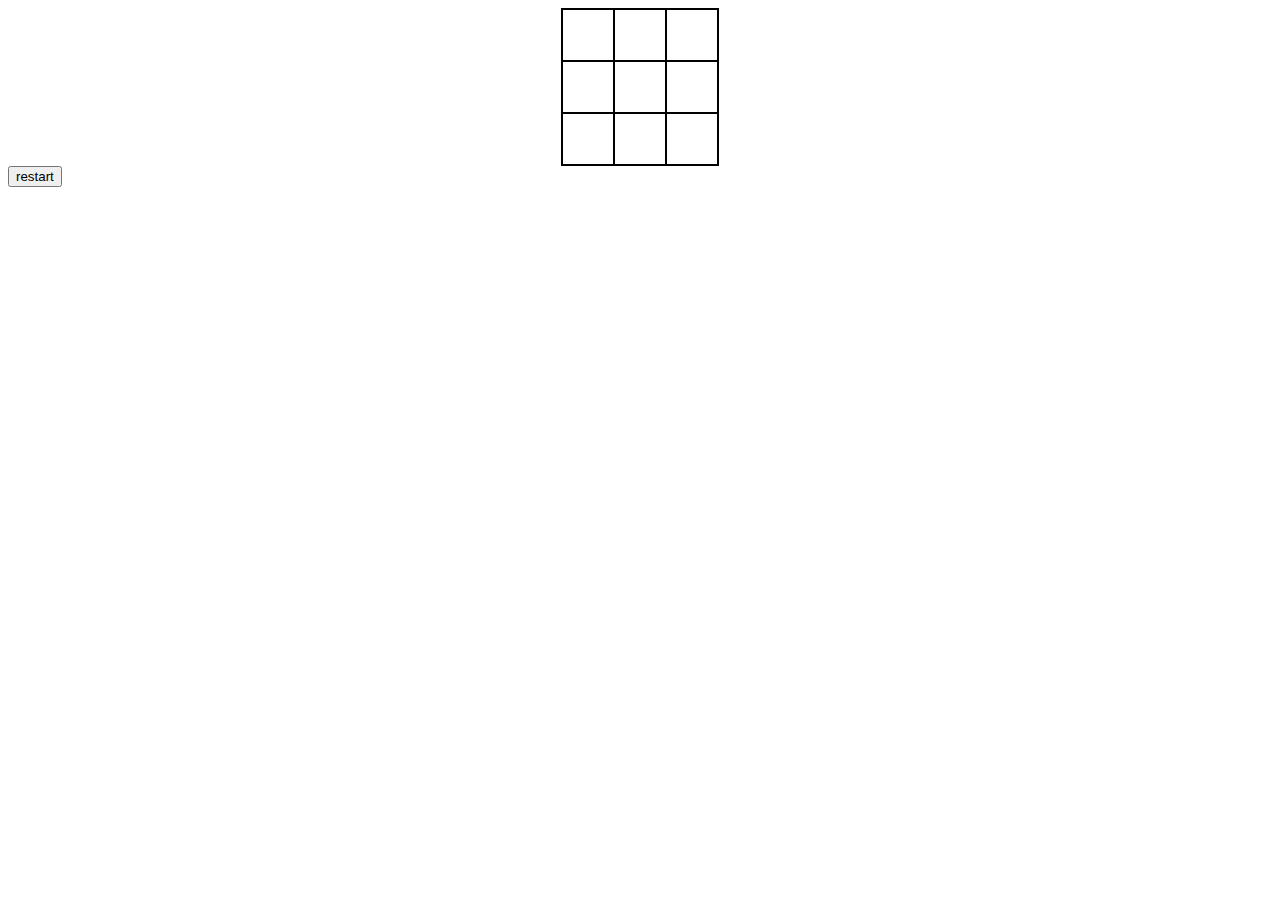
==== index.html @ 12debcea "Rename file.html to index.html" ====
<!DOCTYPE html>
<html lang="en">

<head>
    <meta charset="UTF-8">
    <meta http-equiv="X-UA-Compatible" content="IE=edge">
    <meta name="viewport" content="width=device-width, initial-scale=1.0">
    <link rel="stylesheet" href="/css/styles.css">
    <title>Document</title>
</head>

<body>
    <div class="container">
        <div class="content">

        </div>
    </div>
    <script src="/js/scr.js"></script>
    <button value="Refresh Page" onClick="window.location.reload();">restart</button>
</body>

</html>
---- css/styles.css ----
.container {
    display: flex;
    margin: 100px, 50px, 50px, 50px;
}

.content {
    width: 156px;
    border: 1px solid black;
    margin: 0 auto;
}

.item{
    width: 50px;
    height: 50px;
    line-height: 50px;
    text-align: center;
    display: inline-block;
    font-size: 25px;
    border: 1px solid black;
    cursor: pointer;
    vertical-align: middle;
    transition: background .1s;
}

.item:hover {
    background-color: rgb(125, 115, 115);
}
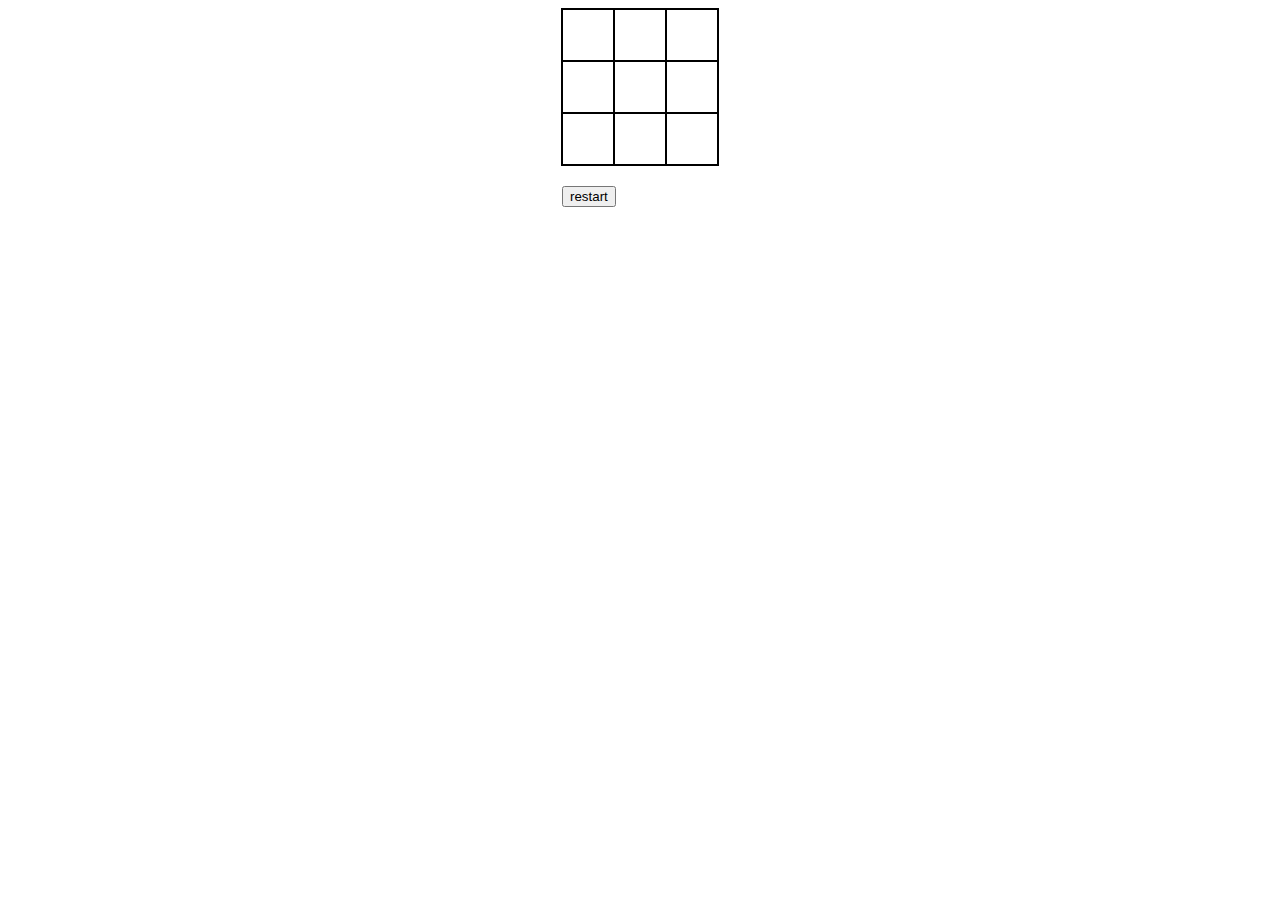
==== commit 71d5d468: "Add files via upload" ====
--- a/index.html
+++ b/index.html
@@ -5,7 +5,7 @@
     <meta charset="UTF-8">
     <meta http-equiv="X-UA-Compatible" content="IE=edge">
     <meta name="viewport" content="width=device-width, initial-scale=1.0">
-    <link rel="stylesheet" href="/css/styles.css">
+    <link rel="stylesheet" href="./css/styles.css">
     <title>Document</title>
 </head>
 
@@ -15,8 +15,12 @@
 
         </div>
     </div>
-    <script src="/js/scr.js"></script>
-    <button value="Refresh Page" onClick="window.location.reload();">restart</button>
+    <div class="content1">
+    <button value="Refresh Page" 
+    onClick="window.location.reload();">restart</button>
+    </div>
+    <script src="./js/scr.js"></script>
+    
 </body>
 
-</html>
+</html>--- a/css/styles.css
+++ b/css/styles.css
@@ -1,3 +1,5 @@
+
+
 .container {
     display: flex;
     margin: 100px, 50px, 50px, 50px;
@@ -6,6 +8,12 @@
 .content {
     width: 156px;
     border: 1px solid black;
+    margin: 0 auto;
+}
+
+.content1 {
+    width: 156px;
+    padding-top: 20px;
     margin: 0 auto;
 }
 
@@ -24,4 +32,5 @@
 
 .item:hover {
     background-color: rgb(125, 115, 115);
-}+}
+
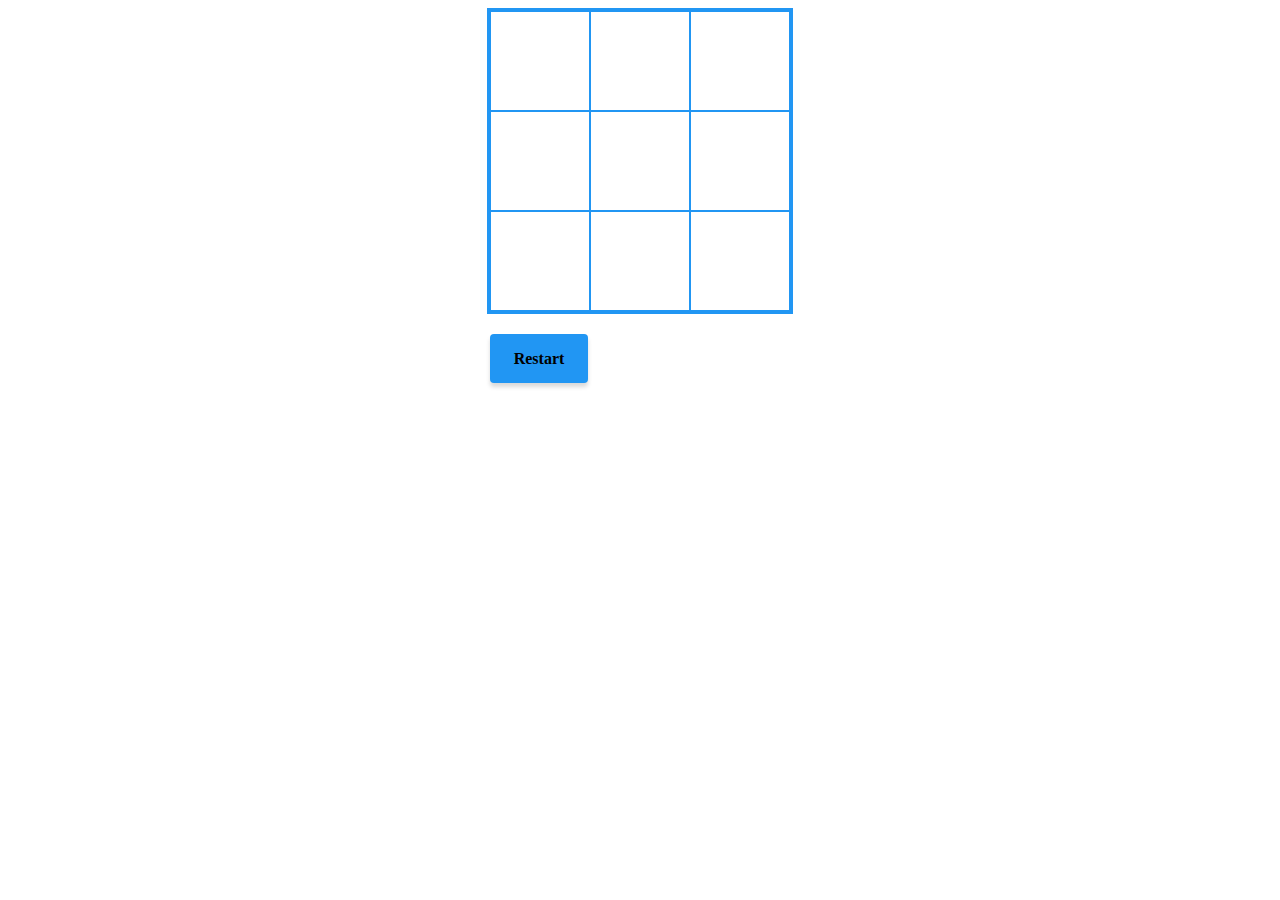
==== commit a4882095: "Add files via upload" ====
--- a/index.html
+++ b/index.html
@@ -16,8 +16,8 @@
         </div>
     </div>
     <div class="content1">
-    <button value="Refresh Page" 
-    onClick="window.location.reload();">restart</button>
+    <button class="btn" value="Refresh Page" 
+    onClick="window.location.reload();">Restart</button>
     </div>
     <script src="./js/scr.js"></script>
     
--- a/css/styles.css
+++ b/css/styles.css
@@ -6,31 +6,49 @@
 }
 
 .content {
-    width: 156px;
-    border: 1px solid black;
+    width: 300px;
+    border: 3px solid #2196f3;
     margin: 0 auto;
 }
 
 .content1 {
-    width: 156px;
+    width: 300px;
     padding-top: 20px;
     margin: 0 auto;
 }
 
 .item{
-    width: 50px;
-    height: 50px;
-    line-height: 50px;
+    width: 98px;
+    height: 98px;
+    line-height: 98px;
     text-align: center;
     display: inline-block;
     font-size: 25px;
-    border: 1px solid black;
+    border: 1px solid #2196f3;
     cursor: pointer;
     vertical-align: middle;
     transition: background .1s;
 }
 
 .item:hover {
-    background-color: rgb(125, 115, 115);
+    background-color: rgb(157, 176, 222);
 }
 
+.btn {
+    display: inline-flex;
+        align-items: center;
+        justify-content: center;
+        font-family: "Roboto";
+        font-style: normal;
+        font-weight: 700;
+        font-size: 16px;
+        line-height: 1.87;
+        width: 98px;
+        height: 49px;
+        background-color: #2196f3;
+        box-shadow: 0px 4px 4px rgba(0, 0, 0, 0.15);
+        border-radius: 4px;
+        border: 2px;
+        cursor: pointer;
+       
+}
